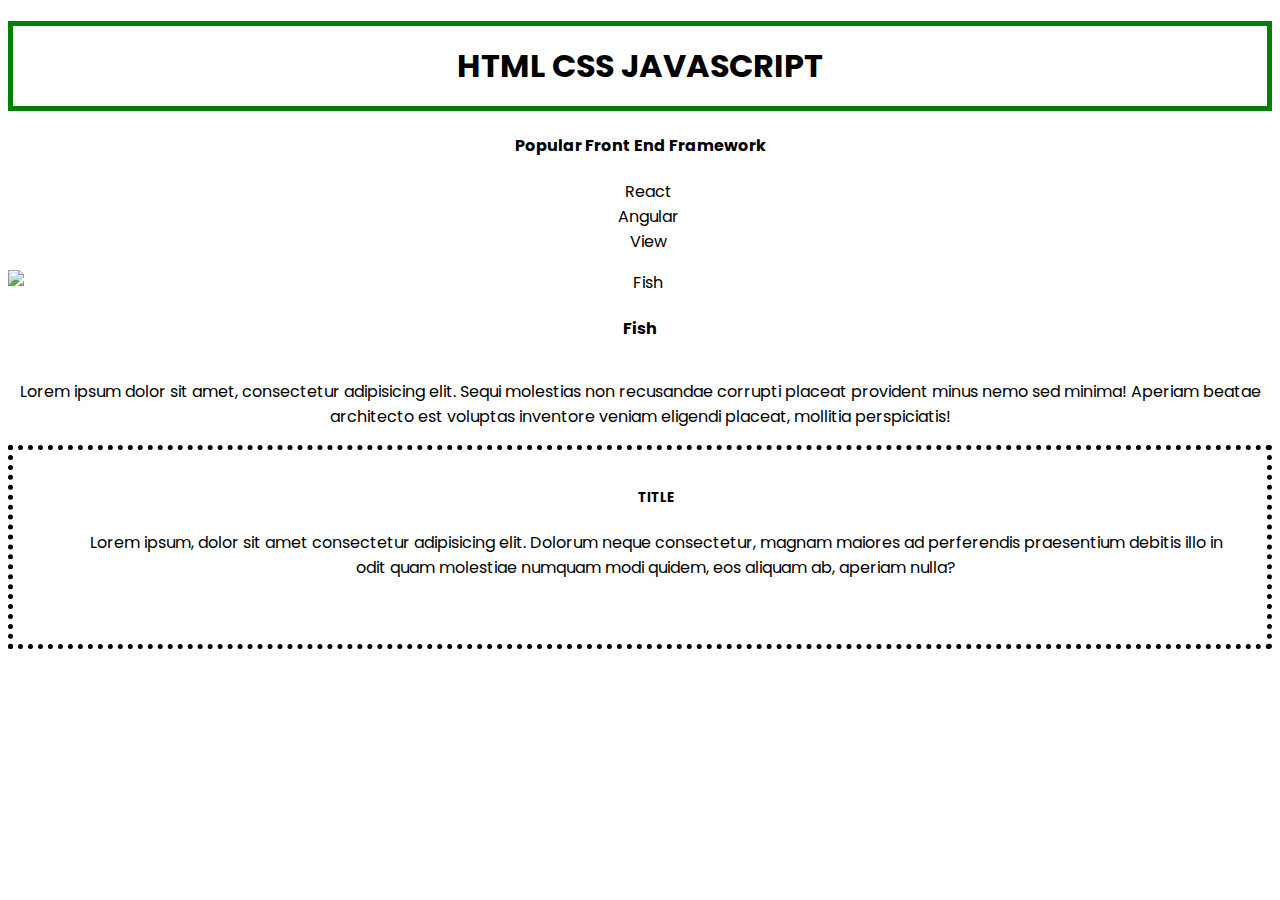
==== index.html @ 1ceb934b "First Commit" ====
<!DOCTYPE html>
<html lang="en">
    <head>
        <meta charset="UTF-8" />
        <meta http-equiv="X-UA-Compatible" content="IE=edge" />
        <meta name="viewport" content="width=device-width, initial-scale=1.0" />
        <title>HTML CSS PRACTICE</title>
        <link rel="stylesheet" href="styles.css" />
    </head>
    <body>
        <h1>HTML CSS JAVASCRIPT</h1>

        <h4>Popular Front End Framework</h4>
        <ul>
            <li>React</li>
            <li>Angular</li>
            <li>View</li>
        </ul>

        <section class="container">
            <img src="./assets/images/pexels-dana-tentis.jpg" alt="Fish" />
            <h4>Fish</h4>
            <p>
                Lorem ipsum dolor sit amet, consectetur adipisicing elit. Sequi molestias non recusandae corrupti
                placeat provident minus nemo sed minima! Aperiam beatae architecto est voluptas inventore veniam
                eligendi placeat, mollitia perspiciatis!
            </p>
        </section>
        <div class="box">
            <h5>TITLE</h5>
            <p>
                Lorem ipsum, dolor sit amet consectetur adipisicing elit. Dolorum neque consectetur, magnam maiores ad
                perferendis praesentium debitis illo in odit quam molestiae numquam modi quidem, eos aliquam ab, aperiam
                nulla?
            </p>
        </div>
    </body>
</html>
---- styles.css ----
@import url("https://fonts.googleapis.com/css2?family=Poppins:ital,wght@0,100;0,200;0,300;0,400;0,500;0,600;0,700;0,800;0,900;1,100;1,200;1,300;1,400;1,500;1,600;1,700;1,800;1,900&display=swap");

* {
    /* box-sizing: border-box;
    margin: 0; */
    font-family: "Poppins", sans-serif;
    text-align: center;
}

h1 {
    color: black;
    border: 5px solid green;
    text-align: center;
    /* font-style: italic; */
    text-transform: uppercase;
    padding: 16px;
    line-height: 1.5;
}

ul {
    padding-left: 1rem;
}

li {
    list-style: none;
}

.container {
    display: flex;
    flex-direction: column;
    justify-content: center;
    align-items: center;
}

img {
    width: 100%;
}

.box {
    padding: 2rem;
    padding: 1rem 2rem; /* top-bottom left-right */
    padding: 1rem 2rem 3rem; /* top left-right bottom */
    padding: 1rem 2rem 3rem 4rem; /* top right bottom left */
    border: 5px dotted black;
    /* border-top: 5px solid black; */
}
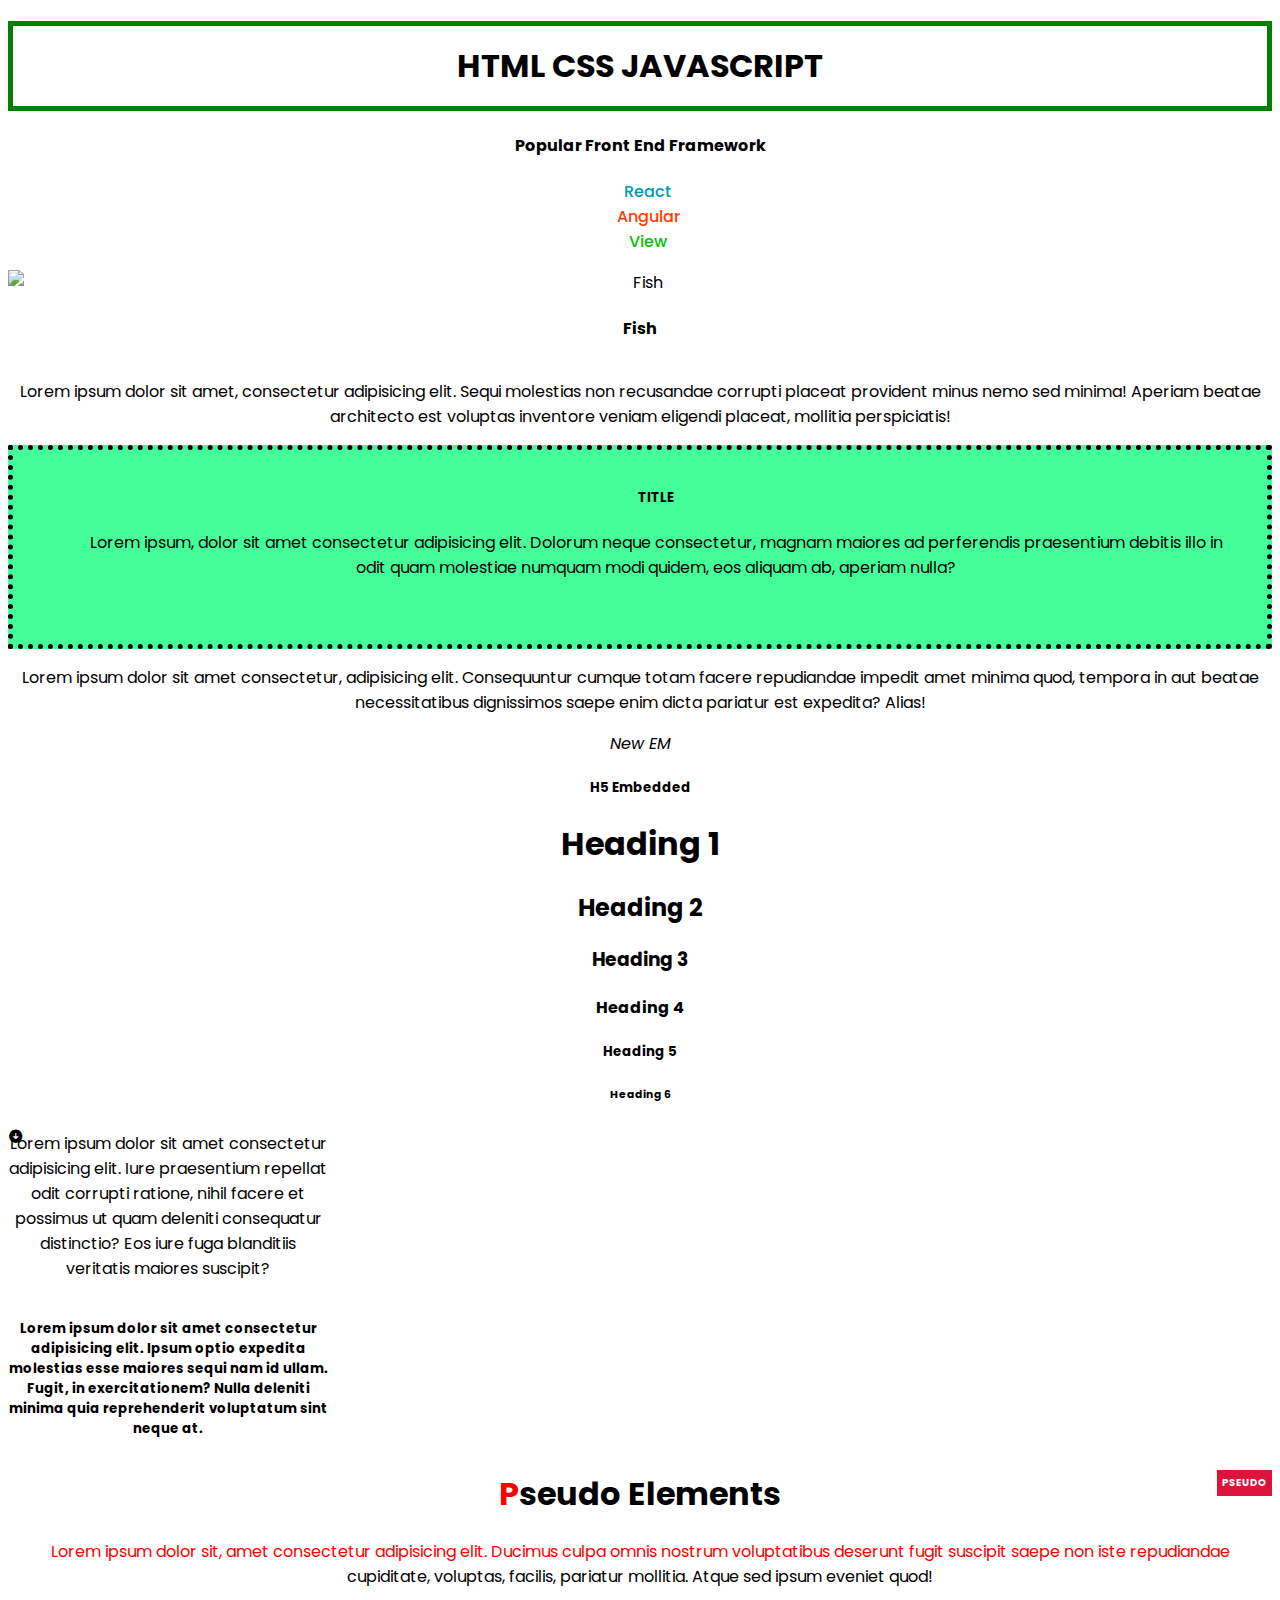
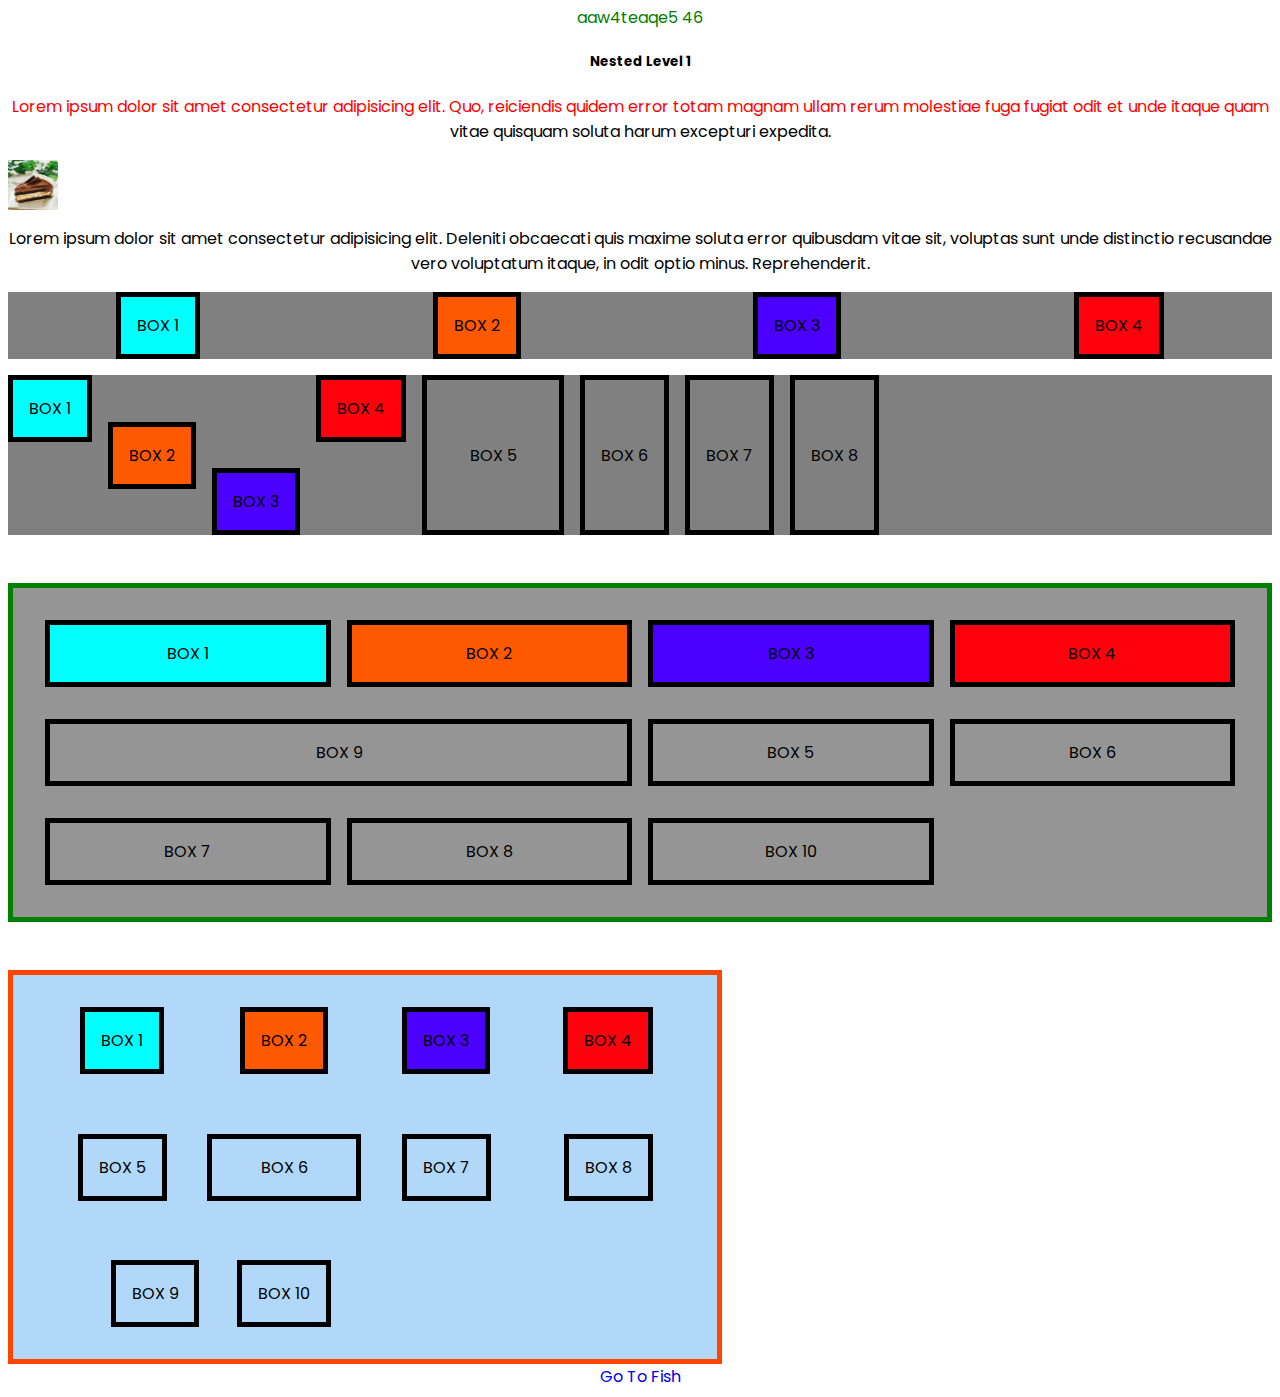
==== commit 90c5f600: "float flex-box grid" ====
--- a/index.html
+++ b/index.html
@@ -6,9 +6,10 @@
         <meta name="viewport" content="width=device-width, initial-scale=1.0" />
         <title>HTML CSS PRACTICE</title>
         <link rel="stylesheet" href="styles.css" />
+        <link href="https://unpkg.com/boxicons@2.1.2/css/boxicons.min.css" rel="stylesheet" />
     </head>
     <body>
-        <h1>HTML CSS JAVASCRIPT</h1>
+        <h1 id="title">HTML CSS JAVASCRIPT</h1>
 
         <h4>Popular Front End Framework</h4>
         <ul>
@@ -17,7 +18,7 @@
             <li>View</li>
         </ul>
 
-        <section class="container">
+        <section class="container" id="fish">
             <img src="./assets/images/pexels-dana-tentis.jpg" alt="Fish" />
             <h4>Fish</h4>
             <p>
@@ -26,7 +27,7 @@
                 eligendi placeat, mollitia perspiciatis!
             </p>
         </section>
-        <div class="box">
+        <div class="box-border">
             <h5>TITLE</h5>
             <p>
                 Lorem ipsum, dolor sit amet consectetur adipisicing elit. Dolorum neque consectetur, magnam maiores ad
@@ -34,5 +35,112 @@
                 nulla?
             </p>
         </div>
+        <div>
+            <p>
+                Lorem ipsum dolor sit amet consectetur, adipisicing elit. Consequuntur cumque totam facere repudiandae
+                impedit amet minima quod, tempora in aut beatae necessitatibus dignissimos saepe enim dicta pariatur est
+                expedita? Alias!
+            </p>
+            <em> New EM </em>
+            <h5>H5 Embedded</h5>
+        </div>
+        <section id="heading">
+            <h1>Heading 1</h1>
+            <h2>Heading 2</h2>
+            <h3>Heading 3</h3>
+            <h4>Heading 4</h4>
+            <h5>Heading 5</h5>
+            <h6>Heading 6</h6>
+        </section>
+        <div class="bottom-box">
+            <p>
+                Lorem ipsum dolor sit amet consectetur adipisicing elit. Iure praesentium repellat odit corrupti
+                ratione, nihil facere et possimus ut quam deleniti consequatur distinctio? Eos iure fuga blanditiis
+                veritatis maiores suscipit?
+            </p>
+            <i class="bx bxs-down-arrow-circle"></i>
+            <h5>
+                Lorem ipsum dolor sit amet consectetur adipisicing elit. Ipsum optio expedita molestias esse maiores
+                sequi nam id ullam. Fugit, in exercitationem? Nulla deleniti minima quia reprehenderit voluptatum sint
+                neque at.
+            </h5>
+        </div>
+        <div class="pseudo-elements">
+            <h1>Pseudo Elements</h1>
+            <p>
+                Lorem ipsum dolor sit, amet consectetur adipisicing elit. Ducimus culpa omnis nostrum voluptatibus
+                deserunt fugit suscipit saepe non iste repudiandae cupiditate, voluptas, facilis, pariatur mollitia.
+                Atque sed ipsum eveniet quod!
+            </p>
+            <a href="">aaw4teaqe5 46</a>
+            <div class="nest-1">
+                <h5>Nested Level 1</h5>
+                <p>
+                    Lorem ipsum dolor sit amet consectetur adipisicing elit. Quo, reiciendis quidem error totam magnam
+                    ullam rerum molestiae fuga fugiat odit et unde itaque quam vitae quisquam soluta harum excepturi
+                    expedita.
+                </p>
+            </div>
+        </div>
+        <!-- FLOAT -->
+        <div class="float clearfix">
+            <img src="./assets/images/pexels-elli.jpg" alt="" srcset="" />
+            <p>
+                Lorem ipsum dolor sit amet consectetur adipisicing elit. Deleniti obcaecati quis maxime soluta error
+                quibusdam vitae sit, voluptas sunt unde distinctio recusandae vero voluptatum itaque, in odit optio
+                minus. Reprehenderit.
+            </p>
+            <!-- <div class="clear"></div> -->
+        </div>
+        <!-- FLEX BOX -->
+        <div class="flex-container-1">
+            <div class="box box-1">BOX 1</div>
+            <div class="box box-2">BOX 2</div>
+            <div class="box box-3">BOX 3</div>
+            <div class="box box-4">BOX 4</div>
+        </div>
+
+        <div class="flex-container-2">
+            <div class="box box-1">BOX 1</div>
+            <div class="box box-2">BOX 2</div>
+            <div class="box box-3">BOX 3</div>
+            <div class="box box-4">BOX 4</div>
+            <div class="box box-5">BOX 5</div>
+            <div class="box box-6">BOX 6</div>
+            <div class="box box-7">BOX 7</div>
+            <div class="box box-8">BOX 8</div>
+        </div>
+
+        <!-- CSS GRID -->
+
+        <div class="grid-container-1">
+            <div class="box box-1">BOX 1</div>
+            <div class="box box-2">BOX 2</div>
+            <div class="box box-3">BOX 3</div>
+            <div class="box box-4">BOX 4</div>
+            <div class="box box-5">BOX 5</div>
+            <div class="box box-6">BOX 6</div>
+            <div class="box box-7">BOX 7</div>
+            <div class="box box-8">BOX 8</div>
+            <div class="box box-9">BOX 9</div>
+            <div class="box box-10">BOX 10</div>
+        </div>
+
+        <div class="grid-container-2">
+            <div class="box box-1">BOX 1</div>
+            <div class="box box-2">BOX 2</div>
+            <div class="box box-3">BOX 3</div>
+            <div class="box box-4">BOX 4</div>
+            <div class="box box-5">BOX 5</div>
+            <div class="box box-6">BOX 6</div>
+            <div class="box box-7">BOX 7</div>
+            <div class="box box-8">BOX 8</div>
+            <div class="box box-9">BOX 9</div>
+            <div class="box box-10">BOX 10</div>
+        </div>
+
+        <footer>
+            <a href="#fish">Go To Fish</a>
+        </footer>
     </body>
 </html>
--- a/styles.css
+++ b/styles.css
@@ -7,7 +7,21 @@
     text-align: center;
 }
 
-h1 {
+html {
+    /* scroll-behavior: smooth; */
+    scroll-behavior: smooth;
+}
+
+a {
+    text-decoration: none;
+}
+
+/* visited, active, link  */
+a:visited {
+    color: green;
+}
+
+#title {
     color: black;
     border: 5px solid green;
     text-align: center;
@@ -23,6 +37,7 @@
 
 li {
     list-style: none;
+    font-weight: 500;
 }
 
 .container {
@@ -36,11 +51,212 @@
     width: 100%;
 }
 
-.box {
+.box-border {
     padding: 2rem;
     padding: 1rem 2rem; /* top-bottom left-right */
     padding: 1rem 2rem 3rem; /* top left-right bottom */
     padding: 1rem 2rem 3rem 4rem; /* top right bottom left */
     border: 5px dotted black;
     /* border-top: 5px solid black; */
-}
+    /* border-color: #444; */
+    background-color: #4f9;
+}
+
+ul li:first-child {
+    color: rgb(0, 153, 188);
+}
+
+ul li:nth-child(2) {
+    color: rgb(255, 60, 0);
+}
+
+ul li:last-child {
+    color: rgb(4, 193, 4);
+}
+
+#heading:nth-child(even) {
+    color: crimson;
+}
+
+.bottom-box {
+    width: 20rem;
+    height: 20rem;
+    display: flex;
+    flex-direction: column;
+    justify-content: center;
+    align-items: center;
+    position: relative;
+}
+
+.bottom-box i {
+    position: absolute;
+    top: 0%;
+    left: 0%;
+    cursor: pointer;
+}
+
+/* pseudo elements */
+
+.pseudo-elements::first-letter {
+    color: red;
+}
+
+.pseudo-elements p::first-line {
+    color: red;
+}
+
+.pseudo-elements h1 {
+    position: relative;
+}
+
+.pseudo-elements h1::after {
+    content: "PSEUDO";
+    color: #fff;
+    background-color: crimson;
+    font-size: 10px;
+    display: inline-block;
+    padding: 5px;
+    position: absolute;
+    top: 0;
+    right: 0;
+}
+
+.float img {
+    width: 50px;
+    height: 50px;
+    float: left;
+}
+
+.float p {
+    float: left;
+}
+
+.clear {
+    clear: both;
+}
+
+.clearfix::after {
+    content: "";
+    clear: both;
+    display: block;
+}
+
+/* FLEX BOX */
+.flex-container-1 {
+    background-color: gray;
+    display: flex;
+    align-items: center;
+    justify-content: space-around;
+    gap: 1rem;
+}
+
+.box {
+    padding: 1rem;
+    border: 5px solid black;
+    display: flex;
+    justify-content: center;
+    align-items: center;
+}
+
+.box-1 {
+    background-color: aqua;
+}
+
+.box-2 {
+    background-color: rgb(255, 89, 0);
+}
+.box-3 {
+    background-color: rgb(76, 0, 255);
+}
+.box-4 {
+    background-color: rgb(255, 0, 13);
+}
+
+.flex-container-2 {
+    margin: 1rem 0;
+    height: 10rem;
+    display: flex;
+    background-color: gray;
+    gap: 1rem;
+}
+
+.flex-container-2 .box-1 {
+    align-self: flex-start;
+}
+
+.flex-container-2 .box-2 {
+    align-self: center;
+}
+
+.flex-container-2 .box-3 {
+    align-self: flex-end;
+}
+
+.flex-container-2 .box-4 {
+    align-self: flex-start;
+}
+
+.flex-container-2 .box-5 {
+    flex-grow: 0;
+    flex-shrink: 1;
+    flex-basis: 100px;
+}
+
+/* GRID */
+
+.grid-container-1 {
+    margin: 3rem 0;
+    padding: 2rem;
+    background-color: rgb(149, 149, 149);
+    border: 5px solid green;
+    display: grid;
+    grid-template-columns: repeat(4, 1fr);
+    /* grid-template-rows: 200px 100px 50px; */
+    /* gap: 2rem; */
+    row-gap: 2rem;
+    column-gap: 1rem;
+}
+
+/* Grid Changing Item Position  */
+.grid-container-1 .box-9 {
+    grid-column: 1 / 3;
+    grid-column: 1 / span 2;
+    /* grid-column: 1 / -1; span entire column */
+
+    grid-row: 2/ 3;
+}
+
+.grid-container-2 {
+    background-color: rgb(178, 216, 249);
+
+    padding: 2rem;
+    border: 5px solid orangered;
+
+    width: 40rem;
+    height: 20rem;
+
+    display: grid;
+    grid-template-columns: repeat(4, 1fr);
+
+    gap: 0.5rem;
+
+    justify-content: space-between;
+    align-content: space-between;
+
+    /* stretch */
+    justify-items: center;
+    align-items: center;
+}
+
+.grid-container-2 .box-9 {
+    justify-self: end;
+    align-self: end;
+}
+
+.grid-container-2 .box-6 {
+    justify-self: stretch;
+}
+
+.grid-container-2 .box-8 {
+    align-self: stretch;
+}
